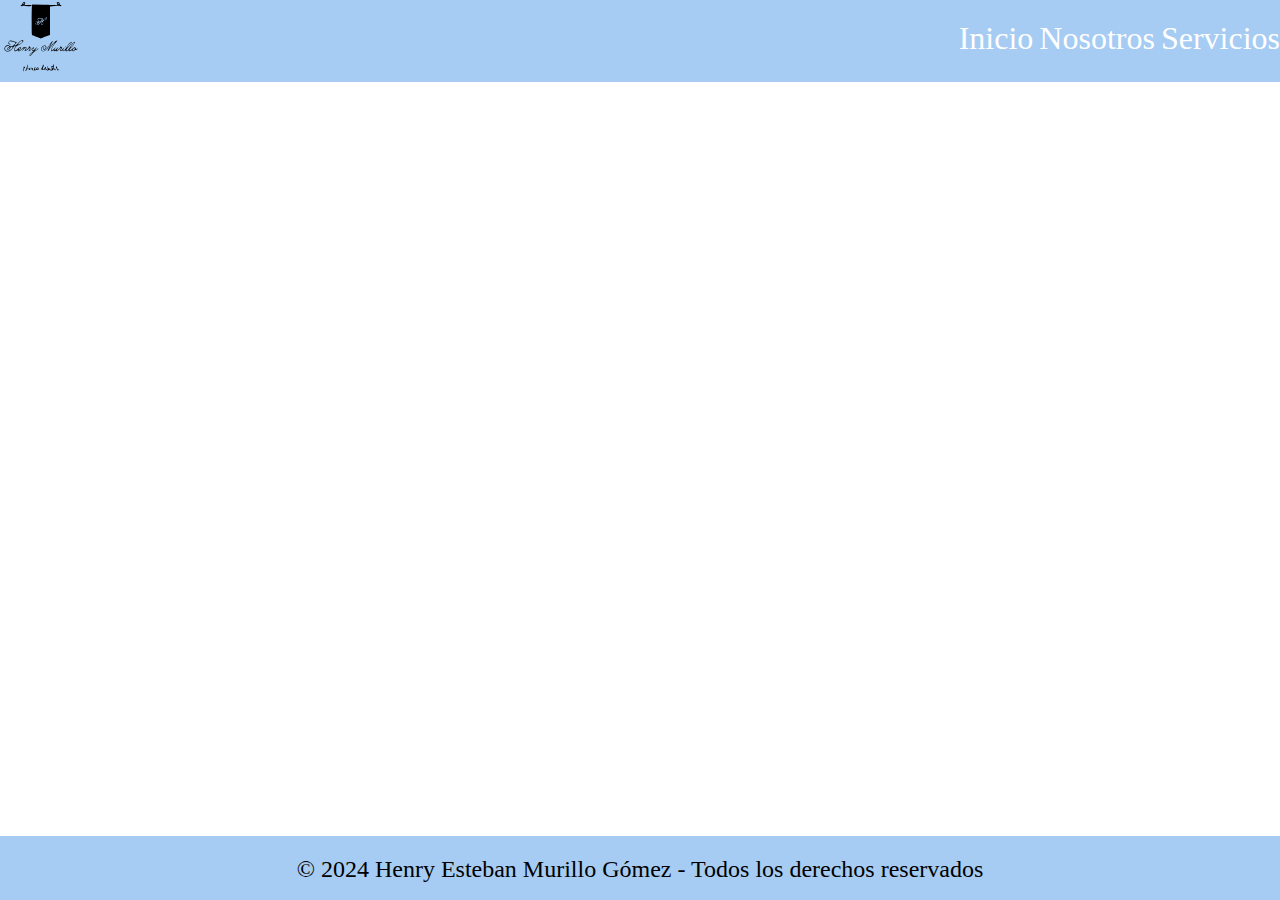
==== index.html @ ef1766af "landind 1" ====
<!DOCTYPE html>
<html lang="en">
<head>
    <meta charset="UTF-8">
    <meta name="viewport" content="width=device-width, initial-scale=1.0">
    <title>Document</title>
    <link rel="stylesheet" href="estilos/stilos.css">
</head>
<body>
    <header class="header">
        <a href="#">
            <img class="logo"  src="/imagenes/LOGO.svg" alt="logo">
        </a>
        <nav class="navigation">
            <a href="#" class="navigation__link">Inicio</a>          
            <a href="#" class="navigation__link">Nosotros</a>
            <a href="#" class="navigation__link">Servicios</a>
        </nav>
    </header>
    <section>
        <div>
        <footer class="foter">
            <p class="parrafo">
                &copy; 2024 Henry Esteban Murillo Gómez - Todos los derechos reservados
            </p>

        </footer>
    </div>
    </section>
</body>
</html>
---- estilos/stilos.css ----
*{
    margin: 0;
    padding: 0;
    box-sizing: border-box;
}

body{
    font-size: 24px;
}

.header{
    background-color: #A6CCF3;
    display: flex;
    justify-content: space-between;
    
}
.navigation {
   
    padding-top: 20px;
  
}
.navigation__link{
    text-decoration: none;
    color: #fff;
    font-size: 32px;
    
}
.navigation__link:hover{
    color: #1c1c1c;
}

.foter {
    
    position: fixed;
    bottom: 0;
    width: 100%;
    height: 64px;
    background-color: #A6CCF3; 
    text-align: center;
   
}

.parrafo {
    text-align: center;
    color: black;
    padding-top: 20px;
    
}

.logo {

    width: 80px
}
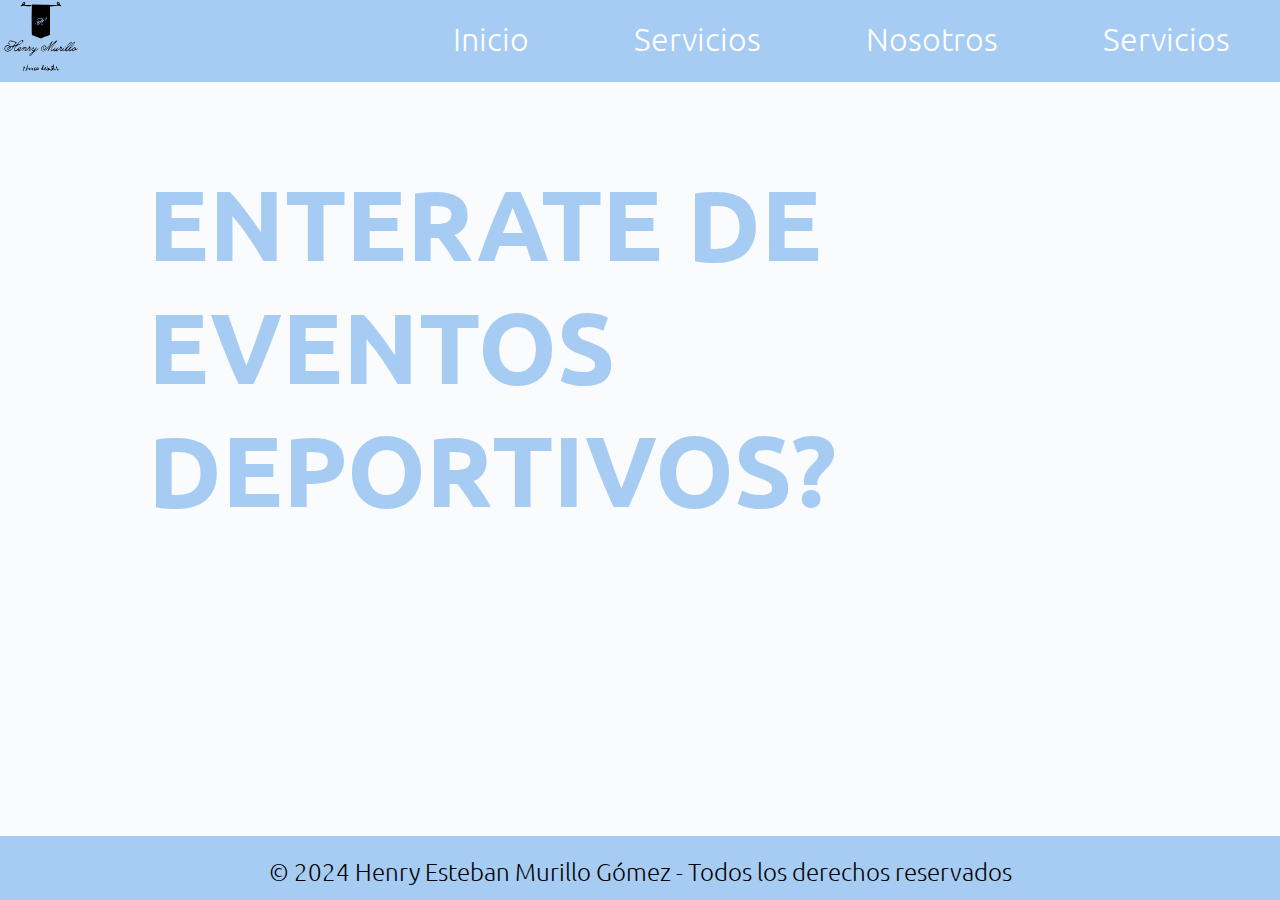
==== commit f7b50b7d: "login" ====
--- a/index.html
+++ b/index.html
@@ -1,31 +1,48 @@
 <!DOCTYPE html>
 <html lang="en">
+
 <head>
-    <meta charset="UTF-8">
-    <meta name="viewport" content="width=device-width, initial-scale=1.0">
-    <title>Document</title>
-    <link rel="stylesheet" href="estilos/stilos.css">
+  <meta charset="UTF-8">
+  <meta name="viewport" content="width=device-width, initial-scale=1.0">
+  <title>Document</title>
+  <link rel="stylesheet" href="estilos/stilos.css">
+  <link rel="preconnect" href="https://fonts.googleapis.com">
+  <link rel="preconnect" href="https://fonts.gstatic.com" crossorigin>
+  <link
+    href="https://fonts.googleapis.com/css2?family=Ubuntu:ital,wght@0,300;0,400;0,500;0,700;1,300;1,400;1,500;1,700&display=swap"
+    rel="stylesheet">
 </head>
+
 <body>
-    <header class="header">
-        <a href="#">
-            <img class="logo"  src="/imagenes/LOGO.svg" alt="logo">
-        </a>
-        <nav class="navigation">
-            <a href="#" class="navigation__link">Inicio</a>          
-            <a href="#" class="navigation__link">Nosotros</a>
-            <a href="#" class="navigation__link">Servicios</a>
-        </nav>
-    </header>
-    <section>
-        <div>
-        <footer class="foter">
-            <p class="parrafo">
-                &copy; 2024 Henry Esteban Murillo Gómez - Todos los derechos reservados
-            </p>
+  <header class="header">
+    <a href="#">
+      <img class="logo" src="/imagenes/LOGO.svg" alt="logo">
+    </a>
+    <nav class="navigation">
+      <a href="#" class="navigation__link">Inicio</a>
+      <a href="#" class="navigation__link">Servicios</a>
+      <a href="#" class="navigation__link">Nosotros</a>
+      <a href="#" class="navigation__link">Servicios</a>
+    </nav>
+  </header>
 
-        </footer>
+  <header>
+    <nav class="titulo2">
+      <h1 class="slidein">ENTERATE DE </h1>
+      <h1 class="slidein">EVENTOS</h1>
+      <h1 class="slidein">DEPORTIVOS?</h1>
+    </nav>
+  </header>
+  <section>
+    <div>
+      <footer class="foter">
+        <p class="parrafo">
+          &copy; 2024 Henry Esteban Murillo Gómez - Todos los derechos reservados
+        </p>
+
+      </footer>
     </div>
-    </section>
+  </section>
 </body>
+
 </html>--- a/estilos/stilos.css
+++ b/estilos/stilos.css
@@ -2,10 +2,15 @@
     margin: 0;
     padding: 0;
     box-sizing: border-box;
+    
 }
 
 body{
     font-size: 24px;
+    background-color: #fafbfc;
+     font-family: "Ubuntu", sans-serif;
+  font-weight: 300;
+  font-style: normal;
 }
 
 .header{
@@ -20,9 +25,11 @@
   
 }
 .navigation__link{
+  display: inline;
     text-decoration: none;
     color: #fff;
     font-size: 32px;
+    margin: 50px;
     
 }
 .navigation__link:hover{
@@ -52,8 +59,35 @@
     width: 80px
 }
 
+.titulo2{
+ margin: 81px 148px 63px;
+ color: #A6CCF3;
+ font-size: 50px;
+
+ 
+ 
+}
+
+.slidein {
+  animation-duration: 5s;
+  animation-name: slidein;
+
+}
+
+@keyframes slidein {
+  from {
+    margin-left: 100%;
+    width: 300%;
+  }
+
+  to {
+    margin-left: 0%;
+    width: 100%;
+  }
+}
 
 
 
 
 
+
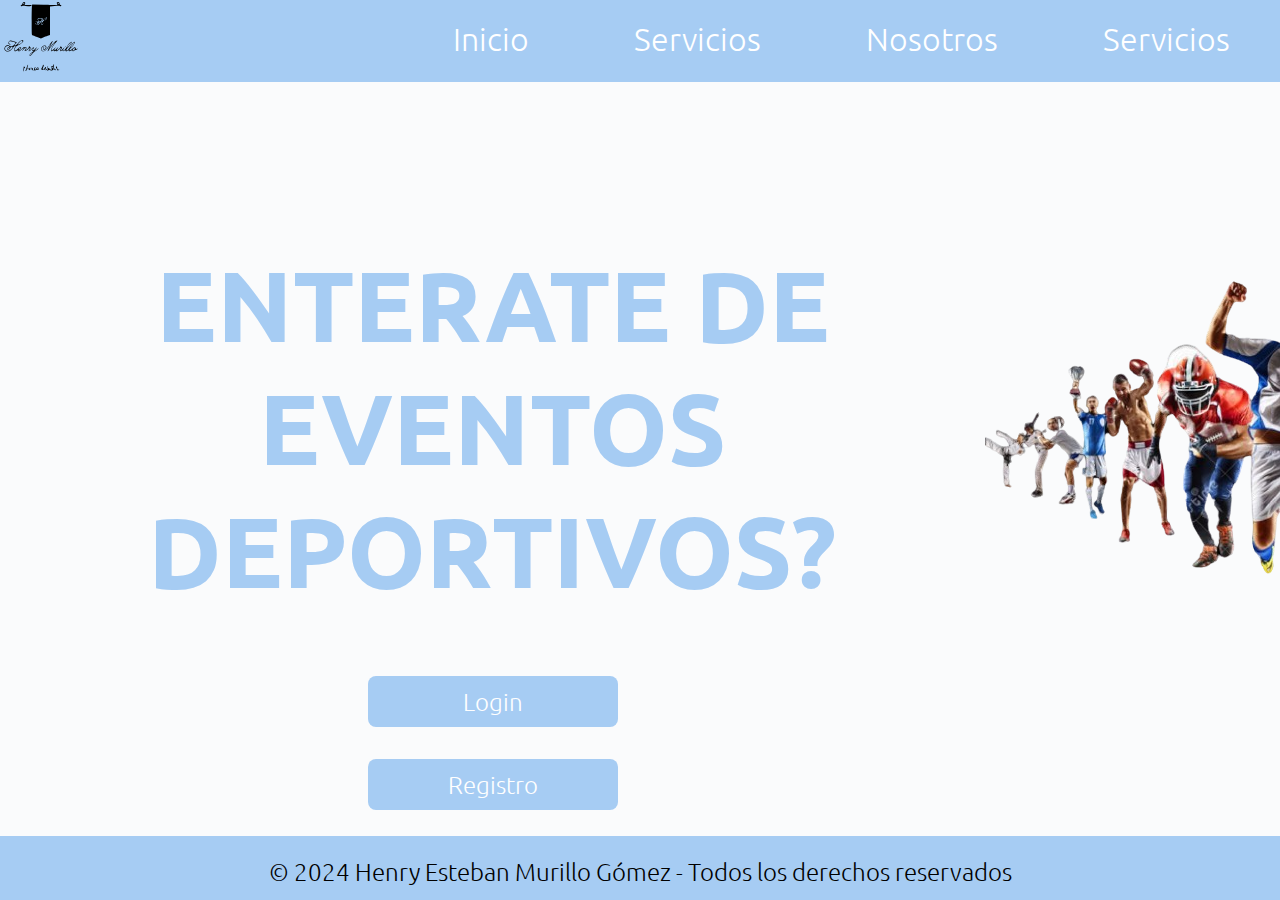
==== commit 14eb7cce: "html y css" ====
--- a/index.html
+++ b/index.html
@@ -26,13 +26,25 @@
     </nav>
   </header>
 
-  <header>
-    <nav class="titulo2">
-      <h1 class="slidein">ENTERATE DE </h1>
-      <h1 class="slidein">EVENTOS</h1>
-      <h1 class="slidein">DEPORTIVOS?</h1>
-    </nav>
-  </header>
+  <section class="contenido__saludo">
+    <div class="saludo">
+      <div class="titulo2">
+        <h1>ENTERATE DE </h1>
+        <h1>EVENTOS</h1>
+        <h1>DEPORTIVOS?</h1>
+      </div>
+      <div class="botonera">
+        <a href="login.html" class="button">Login</a>
+        <a href="login.html" class="button">Registro</a>
+      </div>
+    </div>
+    <div>
+      <figure>
+        <img src="imagenes/deportes.png" alt="">
+      </figure>
+    </div>
+
+  </section>
   <section>
     <div>
       <footer class="foter">
--- a/estilos/stilos.css
+++ b/estilos/stilos.css
@@ -44,7 +44,7 @@
     height: 64px;
     background-color: #A6CCF3; 
     text-align: center;
-   
+  
 }
 
 .parrafo {
@@ -59,31 +59,54 @@
     width: 80px
 }
 
+.contenido__saludo{
+ display: flex;
+ align-items: center;
+ justify-content: space-around;
+ height: calc(100vh - 90px);
+}
+
+
+.saludo{
+  display: flex;
+  flex-direction: column;
+  justify-content: center;
+  align-items: center;
+}
+
 .titulo2{
  margin: 81px 148px 63px;
  color: #A6CCF3;
  font-size: 50px;
-
- 
- 
-}
-
-.slidein {
-  animation-duration: 5s;
-  animation-name: slidein;
+ text-align: center;
 
 }
 
-@keyframes slidein {
-  from {
-    margin-left: 100%;
-    width: 300%;
-  }
+.botonera{
+  width: 250px;
+  display: flex;
+  justify-content: center;
+  flex-direction: column;
+  gap: 2rem;
+}
 
-  to {
-    margin-left: 0%;
-    width: 100%;
-  }
+.button{
+  text-align: center;
+  padding: 10px 10px ;
+  border: none;
+  border-radius: 8px;
+  background-color: #A6CCF3;
+  color: #fff;
+  text-decoration: none;
+
+}
+
+.button--color{
+  background-color:#A6CCF3 ;
+}
+
+.button--alinear{
+  padding-top: 80px;
 }
 
 
@@ -91,3 +114,8 @@
 
 
 
+
+
+
+
+
